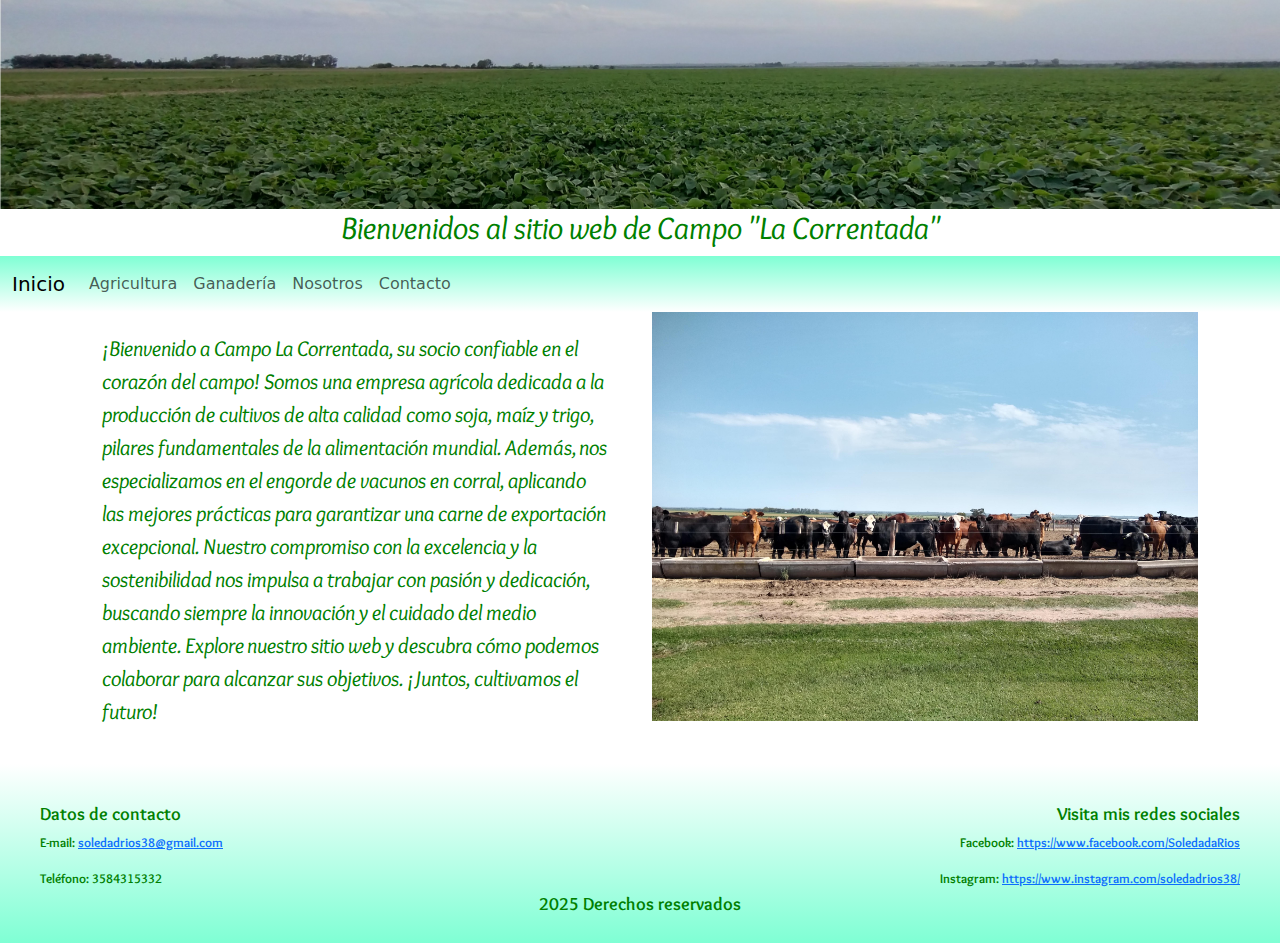
==== index.html @ 138edf27 "primer commit: agrego entregas 2 y 3 al proyecto para seguir trabajando sobre ellas" ====
<!doctype html>
<html lang="en">
  <head>
    <meta charset="utf-8">
    <meta name="viewport" content="width=device-width, initial-scale=1">
    <title>La Correntada</title>
  <link href="https://cdn.jsdelivr.net/npm/bootstrap@5.3.3/dist/css/bootstrap.min.css" rel="stylesheet" integrity="sha384-QWTKZyjpPEjISv5WaRU9OFeRpok6YctnYmDr5pNlyT2bRjXh0JMhjY6hW+ALEwIH" crossorigin="anonymous">
    <script src="https://cdn.jsdelivr.net/npm/bootstrap@5.3.3/dist/js/bootstrap.bundle.min.js" integrity="sha384-YvpcrYf0tY3lHB60NNkmXc5s9fDVZLESaAA55NDzOxhy9GkcIdslK1eN7N6jIeHz" crossorigin="anonymous"></script>
  
  <link rel="stylesheet" href="css/style.css">

  <link rel="preconnect" href="https://fonts.googleapis.com">
  <link rel="preconnect" href="https://fonts.gstatic.com" crossorigin>
  <link href="https://fonts.googleapis.com/css2?family=Overlock:ital,wght@0,400;0,700;0,900;1,400;1,700;1,900&display=swap" rel="stylesheet">

  </head>
  <body>
    <header>
      <img src="./img/banner.jpg" class="img-fluid" alt="soja" >
      <h1>Bienvenidos al sitio web de Campo "La Correntada"</h1>
      
      <nav class="navbar navbar-expand-lg X' menu__principal">
        <div class="container-fluid">
          <a class="navbar-brand" href="#">Inicio</a>
          <button class="navbar-toggler" type="button" data-bs-toggle="collapse" data-bs-target="#navbarNav" aria-controls="navbarNav" aria-expanded="false" aria-label="Toggle navigation">
            <span class="navbar-toggler-icon"></span>
          </button>
          <div class="collapse navbar-collapse" id="navbarNav">
            <ul class="navbar-nav">
              <li class="nav-item">
                <a class="nav-link" href="./pages/agricultura.html">Agricultura</a>
              </li>
              <li class="nav-item">
                <a class="nav-link" href="./pages/ganaderia.html">Ganadería</a>
              </li>
              <li class="nav-item">
                <a class="nav-link" href="./pages/nosotros.html">Nosotros</a>
              </li>
              <li class="nav-item">
                <a class="nav-link" href="./pages/contacto.html">Contacto</a>
              </li>
              
            </ul>
          </div>
        </div>
      </nav>
    </header>
      
    <main>
      <div class="container">
        <div class="row">
          <div class="col-lg-6">
          
            <p  class="p__principal">¡Bienvenido a Campo La Correntada, su socio confiable en el corazón del campo!

              Somos una empresa agrícola dedicada a la producción de cultivos de alta calidad como soja, maíz y trigo, pilares fundamentales de la alimentación mundial. Además, nos especializamos en el engorde de vacunos en corral, aplicando las mejores prácticas para garantizar una carne de exportación excepcional.
              
              Nuestro compromiso con la excelencia y la sostenibilidad nos impulsa a trabajar con pasión y dedicación, buscando siempre la innovación y el cuidado del medio ambiente.
              
              Explore nuestro sitio web y descubra cómo podemos colaborar para alcanzar sus objetivos. ¡Juntos, cultivamos el futuro!</p>
          
          </div>
          <div class="col-lg-6">
            <div class="zoom">
            <img src="./img/imagen1.jpg" class="img-fluid imagen" alt="..." >
          </div>
        </div>
        </div>
      </div>
      
    </main>

    <footer>
      <div class="contenedor">
        <div class="contacto">
          <h4>Datos de contacto</h4>
          <p >E-mail: <a href="mailto:soledadrios38@gmail.com">soledadrios38@gmail.com</a></p>
          <p>Teléfono: 3584315332</p>
        </div>

        <div class="redes">
          <h4>Visita mis redes sociales</h4>
          <p>Facebook: <a href="https://www.facebook.com/SoledadaRios">https://www.facebook.com/SoledadaRios</a></p>
          <p>Instagram: <a href="https://www.instagram.com/soledadrios38/">https://www.instagram.com/soledadrios38/</a></p>
        </div>

        <div class="derecho">
            <h5>2025 Derechos reservados</h5>
        </div>
      </div>
    </footer>

   
  </body>
</html>
---- css/style.css ----
/*@use './styles/_variables';
@use './styles/_font';*/
footer {
  padding: 20px;
  background-image: linear-gradient(to top, aquamarine, white);
}
footer .contacto p {
  font-family: "Overlock", serif;
  font-weight: 700;
  font-style: normal;
  color: green;
  text-align: left;
  font-size: small;
}
footer .contacto h4 {
  font-family: "Overlock", serif;
  font-weight: 700;
  font-style: normal;
  color: green;
  text-align: left;
  font-size: large;
}
footer .redes p {
  font-family: "Overlock", serif;
  font-weight: 700;
  font-style: normal;
  color: green;
  text-align: rigth;
  font-size: small;
}
footer .redes h4 {
  font-family: "Overlock", serif;
  font-weight: 700;
  font-style: normal;
  color: green;
  text-align: rigth;
  font-size: large;
}
footer h5 {
  font-family: "Overlock", serif;
  font-weight: 700;
  font-style: normal;
  color: green;
  text-align: center;
  font-size: large;
}
@media (min-width: 750px) {
  footer .contenedor {
    display: grid;
    grid-template-columns: 1fr 1fr;
    grid-template-rows: 100px auto;
    grid-template-areas: "contacto redes" "derecho derecho";
    column-gap: 20px;
    row-gap: 10px;
  }
  footer .contacto {
    grid-area: contacto;
    text-align: left;
    margin: 20px;
  }
  footer .redes {
    grid-area: redes;
    text-align: right;
    margin: 20px;
  }
  footer .derecho {
    grid-area: derecho;
    text-align: center;
  }
}

header h1 {
  font-family: "Overlock", serif;
  font-weight: 1200;
  font-style: italic;
  color: green;
  text-align: center;
  font-size: xx-large;
}
header .menu__principal {
  background-image: linear-gradient(to bottom, aquamarine, white);
}

main .p__principal {
  font-family: "Overlock", serif;
  font-weight: 1200;
  font-style: italic;
  color: green;
  text-align: left;
  font-size: 20px;
  padding: 20px;
}
@media (min-width: 1200px) {
  main .p__principal {
    font-family: "Overlock", serif;
    font-weight: 1200;
    font-style: italic;
    color: green;
    text-align: left;
    font-size: 22px;
    padding: 20px;
  }
}
@media (min-width: 1400px) {
  main .p__principal {
    font-family: "Overlock", serif;
    font-weight: 1200;
    font-style: italic;
    color: green;
    text-align: left;
    font-size: 24px;
    padding: 20px;
  }
}
main .zoom {
  overflow: hidden;
}
main .zoom .imagen {
  transition: 0.35;
}
main .zoom .imagen:hover {
  transform: scale(2);
}
main .list-group .active {
  background-color: aquamarine;
  color: black;
  border: green;
}
main .card-title {
  font-family: "Overlock", serif;
  font-weight: 1200;
  font-style: italic;
  color: green;
  text-align: center;
  font-size: 22px;
}
main .card-text {
  font-family: "Overlock", serif;
  font-weight: 1200;
  font-style: normal;
  color: black;
  text-align: left;
  font-size: 18px;
}
main h3 {
  font-family: "Overlock", serif;
  font-weight: 1400;
  font-style: italic;
  color: green;
  text-align: center;
  font-size: 24px;
  padding: 20px;
}
main p {
  font-family: "Overlock", serif;
  font-weight: 1200;
  font-style: italic;
  color: black;
  text-align: left;
  font-size: 18px;
}

.container-anima {
  padding: 30px;
  align-items: center;
}
.container-anima #hermanos {
  position: absolute;
  transition: 0.5s;
}

#hermanos:hover {
  opacity: 0;
}

/*
header{
    h1{
        @include font.font-format(variables.$fonts-primary, 1200, italic, variables.$primary-color, center, xx-large);
     }
    .menu__principal{
        background-image: linear-gradient(to bottom, variables.$secondary-color, white);
    }


}

main{

    .p__principal{
        @include font.font-format(variables.$fonts-primary, 1200, italic, variables.$primary-color, left,20px);
        padding: 20px;
        @media (min-width: 1200px){

            @include font.font-format(variables.$fonts-primary, 1200, italic, variables.$primary-color, left,22px);
            padding: 20px;

            }
            @media (min-width: 1400px){

                @include font.font-format(variables.$fonts-primary, 1200, italic, variables.$primary-color, left,24px);
                padding: 20px;

                }
        }


    .zoom{
        overflow:hidden;
        .imagen{
            transition:0.35;
        }
        .imagen:hover{
            transform:scale(2);
        }
    }

.list-group {
    .active{
    background-color: variables.$secondary-color;
    color: black;
    border:variables.$primary-color;
}
}
.card-title{
    @include font.font-format(variables.$fonts-primary, 1200, italic, variables.$primary-color, center,22px);

}
.card-text{
    @include font.font-format(variables.$fonts-primary, 1200, normal, black, left,18px);
}

h3{
    @include font.font-format(variables.$fonts-primary, 1400, italic, variables.$primary-color, center,24px);
    padding: 20px;
}

p{ @include font.font-format(variables.$fonts-primary, 1200, italic, black, left,18px);}
}



.container-anima{ 
    padding:30px;
    align-items: center;
    #hermanos {
    position: absolute;
    transition: 0.5s;
}
}
 #hermanos:hover{
    opacity:0;
 }



footer{
    padding: 20px;
   .contacto {
        p{
            @include font.font-format(variables.$fonts-primary, 700, normal, variables.$primary-color, left,small);
        }
        h4{
            @include font.font-format(variables.$fonts-primary, 700, normal, variables.$primary-color, left,large);
        }
    }

    .redes {
        p{
            @include font.font-format(variables.$fonts-primary, 700, normal, variables.$primary-color, rigth,small);
        }
        h4{
            @include font.font-format(variables.$fonts-primary, 700, normal, variables.$primary-color, rigth,large);
        }

    }

   h5{
     @include font.font-format(variables.$fonts-primary, 700, normal, variables.$primary-color, center,large);
    }


    background-image: linear-gradient(to top, variables.$secondary-color, white);

    @media (min-width: 750px){
        .contenedor{

            display: grid;
            grid-template-columns: 1fr 1fr;
            grid-template-rows: 100px auto;
            grid-template-areas:
                "contacto redes"
                "derecho derecho";
            column-gap: 20px;
            row-gap: 10px;
        }

        .contacto {
            grid-area: contacto;
           text-align: left;
            margin: 20px

        }

        .redes {
            grid-area: redes;
            text-align: right;
            margin:20px;
        }

        .derecho {
            grid-area: derecho;
            text-align: center;
        }

        }
}

*/

/*# sourceMappingURL=style.css.map */
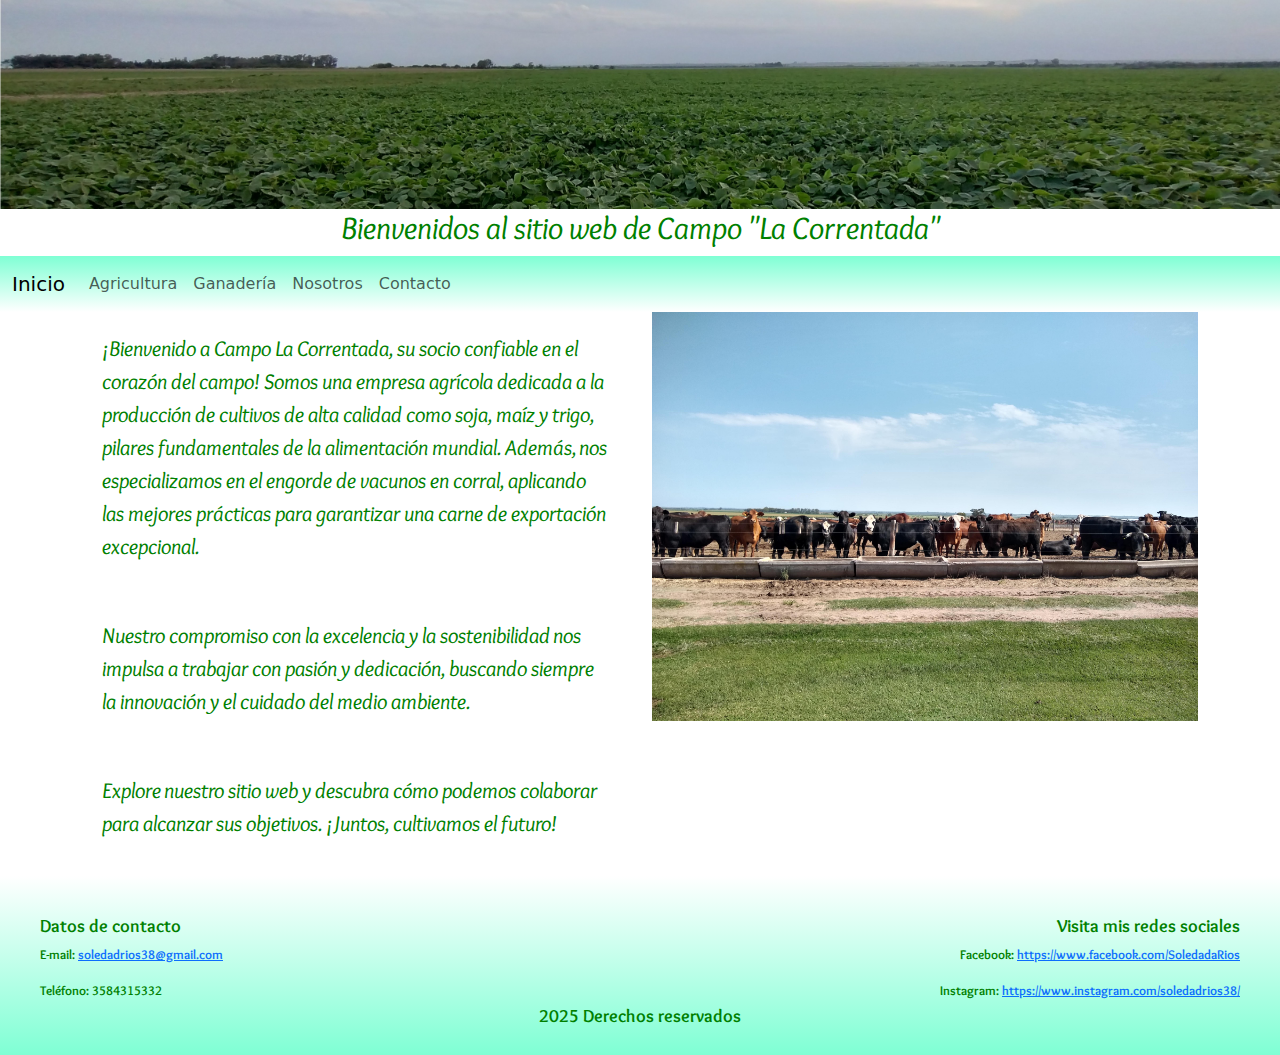
==== commit 3a3bd1bd: "segundo commit: se dieron formatos a los textos de la seccion de agricultura y se acomodo la lista" ====
--- a/index.html
+++ b/index.html
@@ -53,11 +53,11 @@
           
             <p  class="p__principal">¡Bienvenido a Campo La Correntada, su socio confiable en el corazón del campo!
 
-              Somos una empresa agrícola dedicada a la producción de cultivos de alta calidad como soja, maíz y trigo, pilares fundamentales de la alimentación mundial. Además, nos especializamos en el engorde de vacunos en corral, aplicando las mejores prácticas para garantizar una carne de exportación excepcional.
+              Somos una empresa agrícola dedicada a la producción de cultivos de alta calidad como soja, maíz y trigo, pilares fundamentales de la alimentación mundial. Además, nos especializamos en el engorde de vacunos en corral, aplicando las mejores prácticas para garantizar una carne de exportación excepcional.</p>
               
-              Nuestro compromiso con la excelencia y la sostenibilidad nos impulsa a trabajar con pasión y dedicación, buscando siempre la innovación y el cuidado del medio ambiente.
+            <p class="p__principal">Nuestro compromiso con la excelencia y la sostenibilidad nos impulsa a trabajar con pasión y dedicación, buscando siempre la innovación y el cuidado del medio ambiente.</p>
               
-              Explore nuestro sitio web y descubra cómo podemos colaborar para alcanzar sus objetivos. ¡Juntos, cultivamos el futuro!</p>
+            <p class="p__principal">Explore nuestro sitio web y descubra cómo podemos colaborar para alcanzar sus objetivos. ¡Juntos, cultivamos el futuro!</p>
           
           </div>
           <div class="col-lg-6">
--- a/css/style.css
+++ b/css/style.css
@@ -1,7 +1,9 @@
+@charset "UTF-8";
 /*@use './styles/_variables';
 @use './styles/_font';*/
 footer {
   padding: 20px;
+  position: sticky;
   background-image: linear-gradient(to top, aquamarine, white);
 }
 footer .contacto p {
@@ -173,6 +175,20 @@
   opacity: 0;
 }
 
+.lista {
+  padding: 40px;
+  position: sticky;
+  top: 40px; /* Asegura que se pegue a la parte superior */
+  background-color: white; /* O el color de fondo que prefieras */
+  z-index: 100; /* Asegura que esté por encima del contenido */
+  /* Otros estilos para la barra de navegación */
+}
+
+.contenido {
+  /* Estilos para el contenido principal */
+  height: auto; /* Ejemplo para generar scroll */
+}
+
 /*
 header{
     h1{
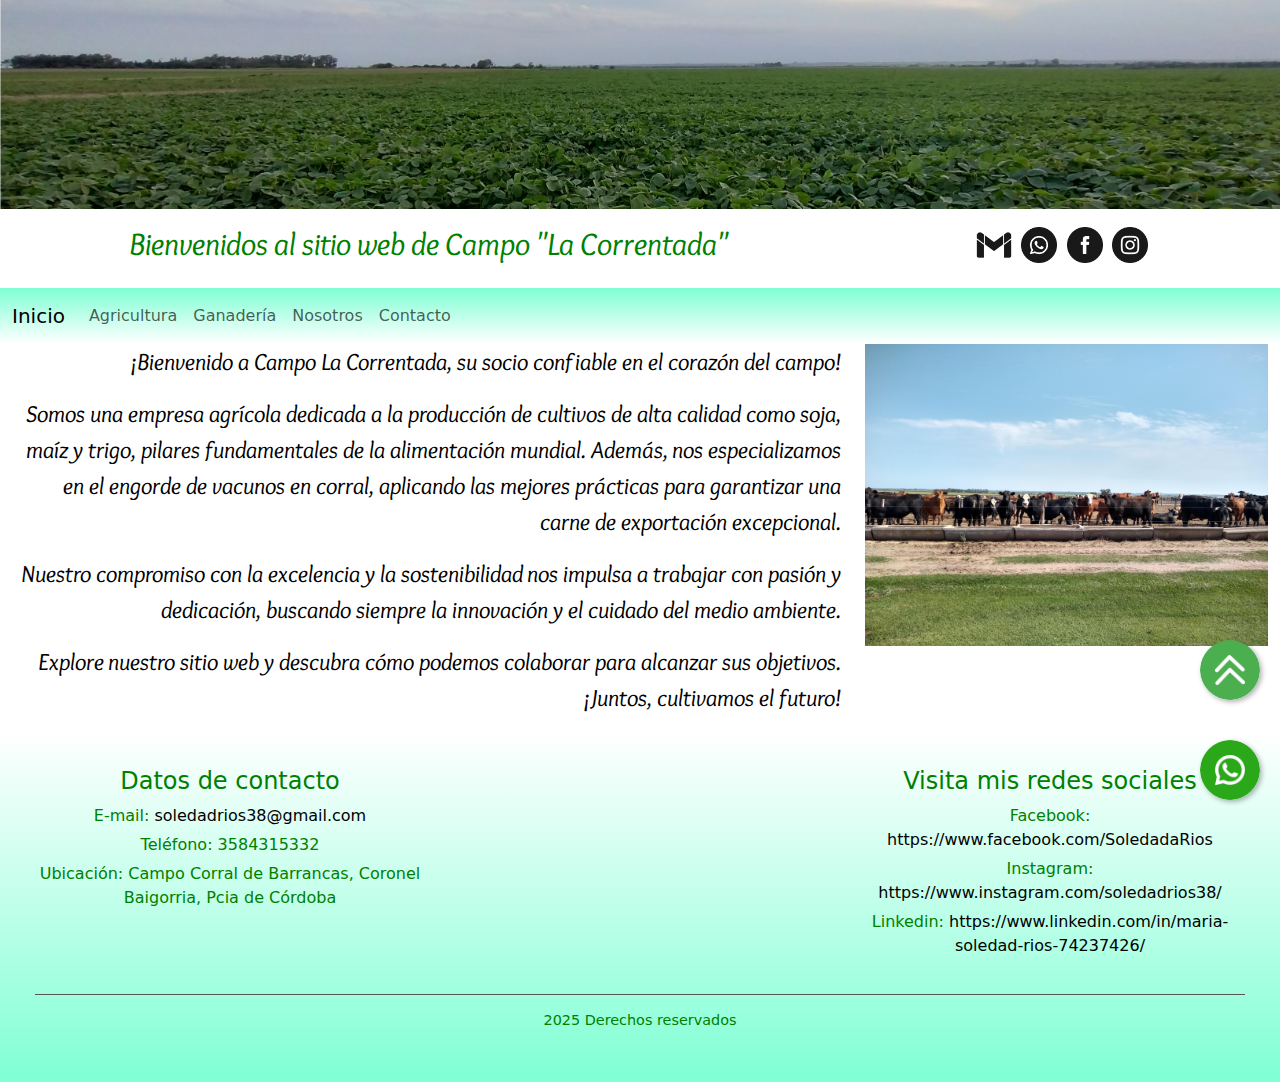
==== commit 0ec71f50: "tercer commit: se mejoro el footer, se agregaron botones de redes sociales, botones flotantes y form" ====
--- a/index.html
+++ b/index.html
@@ -17,7 +17,20 @@
   <body>
     <header>
       <img src="./img/banner.jpg" class="img-fluid" alt="soja" >
-      <h1>Bienvenidos al sitio web de Campo "La Correntada"</h1>
+      <div class="container-fluid p-3 text-center">
+        <div class="row">
+          <div class="col-lg-8 ms-lg-auto">
+            <h1>Bienvenidos al sitio web de Campo "La Correntada"</h1> 
+          </div>
+          <div class="col-lg-4 align-content-lg-around">
+            <a href="mailto:soledadrios38@gmail.com" class="icono-enlacemail "></a>
+            <a href="https://wa.me/5493584315332" class="icono-enlacewhat "></a>
+            <a href="https://www.facebook.com/SoledadaRios" class="icono-enlaceface"></a>
+            <a href="https://www.instagram.com/soledadrios38/" class="icono-enlaceinsta"></a>
+          </div>
+        </div>
+      </div>
+  
       
       <nav class="navbar navbar-expand-lg X' menu__principal">
         <div class="container-fluid">
@@ -39,7 +52,9 @@
               <li class="nav-item">
                 <a class="nav-link" href="./pages/contacto.html">Contacto</a>
               </li>
-              
+            
+               
+                
             </ul>
           </div>
         </div>
@@ -47,23 +62,32 @@
     </header>
       
     <main>
-      <div class="container">
+     
+      <div class="container-fluid">
         <div class="row">
-          <div class="col-lg-6">
+          <div class="col-xl-8">
           
-            <p  class="p__principal">¡Bienvenido a Campo La Correntada, su socio confiable en el corazón del campo!
-
+            <p class="fs-4 text-end ">¡Bienvenido a Campo La Correntada, su socio confiable en el corazón del campo!</p>
+              <p class="fs-4 text-end">
               Somos una empresa agrícola dedicada a la producción de cultivos de alta calidad como soja, maíz y trigo, pilares fundamentales de la alimentación mundial. Además, nos especializamos en el engorde de vacunos en corral, aplicando las mejores prácticas para garantizar una carne de exportación excepcional.</p>
               
-            <p class="p__principal">Nuestro compromiso con la excelencia y la sostenibilidad nos impulsa a trabajar con pasión y dedicación, buscando siempre la innovación y el cuidado del medio ambiente.</p>
+            <p class="fs-4 text-end">Nuestro compromiso con la excelencia y la sostenibilidad nos impulsa a trabajar con pasión y dedicación, buscando siempre la innovación y el cuidado del medio ambiente.</p>
               
-            <p class="p__principal">Explore nuestro sitio web y descubra cómo podemos colaborar para alcanzar sus objetivos. ¡Juntos, cultivamos el futuro!</p>
+            <p class="fs-4 text-end">Explore nuestro sitio web y descubra cómo podemos colaborar para alcanzar sus objetivos. ¡Juntos, cultivamos el futuro!</p>
           
           </div>
-          <div class="col-lg-6">
+          <div class="col-xl-4">
             <div class="zoom">
-            <img src="./img/imagen1.jpg" class="img-fluid imagen" alt="..." >
-          </div>
+              <img src="./img/imagen1.jpg" class="img-fluid imagen" alt="..." >
+            </div>
+
+          <a href="https://wa.me/3584315332" class="whatsapp-flotante" target="_blank">
+            <img src="./img/whatsapp.png" alt="Chatear por WhatsApp">
+          </a>
+          <a href="#" class="arriba" target="_blank">
+            <img src="./img/flecha-hacia-arriba.png" alt="subir">
+          </a>
+
         </div>
         </div>
       </div>
@@ -74,22 +98,31 @@
       <div class="contenedor">
         <div class="contacto">
           <h4>Datos de contacto</h4>
-          <p >E-mail: <a href="mailto:soledadrios38@gmail.com">soledadrios38@gmail.com</a></p>
-          <p>Teléfono: 3584315332</p>
+          <ul>
+            <li>E-mail: <a href="mailto:soledadrios38@gmail.com">soledadrios38@gmail.com</a></li>
+            <li>Teléfono: 3584315332</li>
+            <li>Ubicación: Campo Corral de Barrancas, Coronel Baigorria, Pcia de Córdoba</li>
+
+          </ul>
         </div>
 
         <div class="redes">
           <h4>Visita mis redes sociales</h4>
-          <p>Facebook: <a href="https://www.facebook.com/SoledadaRios">https://www.facebook.com/SoledadaRios</a></p>
-          <p>Instagram: <a href="https://www.instagram.com/soledadrios38/">https://www.instagram.com/soledadrios38/</a></p>
+          <ul>
+            <li>Facebook: <a href="https://www.facebook.com/SoledadaRios">https://www.facebook.com/SoledadaRios</a></li>
+            <li>Instagram: <a href="https://www.instagram.com/soledadrios38/">https://www.instagram.com/soledadrios38/</a></li>
+            <li>Linkedin:  <a href="https://www.linkedin.com/in/maria-soledad-rios-74237426/">https://www.linkedin.com/in/maria-soledad-rios-74237426/</a></li>
+          </ul>
         </div>
 
         <div class="derecho">
-            <h5>2025 Derechos reservados</h5>
+            <p>2025 Derechos reservados</p>
         </div>
       </div>
     </footer>
 
    
   </body>
-</html>+</html>
+
+
--- a/css/style.css
+++ b/css/style.css
@@ -2,71 +2,60 @@
 /*@use './styles/_variables';
 @use './styles/_font';*/
 footer {
+  background-image: linear-gradient(to top, aquamarine, white);
+  color: green;
   padding: 20px;
-  position: sticky;
-  background-image: linear-gradient(to top, aquamarine, white);
-}
-footer .contacto p {
-  font-family: "Overlock", serif;
-  font-weight: 700;
-  font-style: normal;
-  color: green;
-  text-align: left;
-  font-size: small;
-}
-footer .contacto h4 {
-  font-family: "Overlock", serif;
-  font-weight: 700;
-  font-style: normal;
-  color: green;
-  text-align: left;
-  font-size: large;
-}
-footer .redes p {
-  font-family: "Overlock", serif;
-  font-weight: 700;
-  font-style: normal;
-  color: green;
-  text-align: rigth;
-  font-size: small;
-}
-footer .redes h4 {
-  font-family: "Overlock", serif;
-  font-weight: 700;
-  font-style: normal;
-  color: green;
-  text-align: rigth;
-  font-size: large;
-}
-footer h5 {
-  font-family: "Overlock", serif;
-  font-weight: 700;
-  font-style: normal;
-  color: green;
   text-align: center;
-  font-size: large;
-}
-@media (min-width: 750px) {
+}
+footer .contenedor {
+  display: grid;
+  gap: 20px;
+  padding: 20px;
+  grid-template-areas: "contacto" "redes" "derecho";
+}
+footer .contenedor .contacto {
+  grid-area: contacto;
+}
+footer .contenedor .redes {
+  grid-area: redes;
+}
+footer .contenedor .derecho {
+  grid-area: derecho;
+}
+footer .contenedor {
+  padding: 15px;
+}
+footer .contenedor h3 {
+  margin-top: 0;
+  margin-bottom: 10px;
+  color: black;
+}
+footer .contenedor ul {
+  list-style: none;
+  padding: 0;
+}
+footer .contenedor ul li {
+  margin-bottom: 5px;
+}
+footer .contenedor a {
+  color: black;
+  text-decoration: none;
+}
+footer .derecho {
+  padding-top: 15px;
+  border-top: 1px solid #555;
+  font-size: 0.9em;
+}
+@media (min-width: 576px) and (max-width: 992px) {
   footer .contenedor {
-    display: grid;
     grid-template-columns: 1fr 1fr;
-    grid-template-rows: 100px auto;
     grid-template-areas: "contacto redes" "derecho derecho";
-    column-gap: 20px;
-    row-gap: 10px;
   }
-  footer .contacto {
-    grid-area: contacto;
-    text-align: left;
-    margin: 20px;
-  }
-  footer .redes {
-    grid-area: redes;
-    text-align: right;
-    margin: 20px;
-  }
-  footer .derecho {
-    grid-area: derecho;
+}
+@media (min-width: 992px) {
+  footer .contenedor {
+    grid-template-columns: repeat(auto-fit, minmax(200px, 1fr));
+    grid-template-areas: "contacto none redes" "derecho derecho derecho";
     text-align: center;
   }
 }
@@ -82,38 +71,73 @@
 header .menu__principal {
   background-image: linear-gradient(to bottom, aquamarine, white);
 }
-
-main .p__principal {
-  font-family: "Overlock", serif;
-  font-weight: 1200;
-  font-style: italic;
-  color: green;
-  text-align: left;
-  font-size: 20px;
-  padding: 20px;
-}
-@media (min-width: 1200px) {
-  main .p__principal {
-    font-family: "Overlock", serif;
-    font-weight: 1200;
-    font-style: italic;
-    color: green;
-    text-align: left;
-    font-size: 22px;
-    padding: 20px;
-  }
-}
-@media (min-width: 1400px) {
-  main .p__principal {
-    font-family: "Overlock", serif;
-    font-weight: 1200;
-    font-style: italic;
-    color: green;
-    text-align: left;
-    font-size: 24px;
-    padding: 20px;
-  }
-}
+header .icono-enlacemail {
+  display: inline-block; /* O block, según tu diseño */
+  width: 40px; /* Ancho del icono */
+  height: 10px; /* Alto del icono */
+  background-image: url("../../img/gmail2.png");
+  background-repeat: no-repeat;
+  background-size: contain; /* Ajusta el tamaño del icono dentro del contenedor */
+  text-indent: -9999px; /* Oculta cualquier texto dentro del enlace */
+  overflow: hidden; /* Asegura que el texto oculto no cause problemas */
+  padding: 18px;
+  opacity: 0.9;
+}
+header .icono-enlacemail:hover {
+  opacity: 0.5;
+}
+header .icono-enlacewhat {
+  display: inline-block; /* O block, según tu diseño */
+  width: 40px; /* Ancho del icono */
+  height: 10px; /* Alto del icono */
+  background-image: url("../../img/whatapps2.png");
+  background-repeat: no-repeat;
+  background-size: contain; /* Ajusta el tamaño del icono dentro del contenedor */
+  text-indent: -9999px; /* Oculta cualquier texto dentro del enlace */
+  overflow: hidden; /* Asegura que el texto oculto no cause problemas */
+  padding: 18px;
+  opacity: 0.9;
+}
+header .icono-enlacewhat:hover {
+  opacity: 0.5;
+}
+header .icono-enlaceface {
+  display: inline-block; /* O block, según tu diseño */
+  width: 40px; /* Ancho del icono */
+  height: 10px; /* Alto del icono */
+  background-image: url("../../img/facebook2.png");
+  background-repeat: no-repeat;
+  background-size: contain; /* Ajusta el tamaño del icono dentro del contenedor */
+  text-indent: -9999px; /* Oculta cualquier texto dentro del enlace */
+  overflow: hidden; /* Asegura que el texto oculto no cause problemas */
+  padding: 18px;
+  opacity: 0.9;
+}
+header .icono-enlaceface:hover {
+  opacity: 0.5;
+}
+header .icono-enlaceinsta {
+  display: inline-block; /* O block, según tu diseño */
+  width: 40px; /* Ancho del icono */
+  height: 10px; /* Alto del icono */
+  background-image: url("../../img/instagram2.png");
+  background-repeat: no-repeat;
+  background-size: contain; /* Ajusta el tamaño del icono dentro del contenedor */
+  text-indent: -9999px; /* Oculta cualquier texto dentro del enlace */
+  overflow: hidden; /* Asegura que el texto oculto no cause problemas */
+  padding: 18px;
+  opacity: 0.9;
+}
+header .icono-enlaceinsta:hover {
+  opacity: 0.5;
+}
+header .nav-item:hover {
+  background-color: aquamarine;
+}
+header .navbar-brand:hover {
+  background-color: aquamarine;
+}
+
 main .zoom {
   overflow: hidden;
 }
@@ -189,6 +213,54 @@
   height: auto; /* Ejemplo para generar scroll */
 }
 
+.whatsapp-flotante {
+  position: fixed; /* Lo fija a la ventana del navegador */
+  bottom: 100px; /* Distancia desde la parte inferior */
+  right: 20px; /* Distancia desde la derecha */
+  z-index: 9999; /* Asegura que esté por encima de otros elementos */
+  display: block;
+  width: 60px; /* Ancho del botón */
+  height: 60px; /* Alto del botón */
+  border-radius: 50%; /* Lo hace circular */
+  overflow: hidden; /* Oculta cualquier contenido que se salga del círculo */
+  box-shadow: 2px 2px 5px rgba(0, 0, 0, 0.3); /* Sombra opcional */
+}
+
+.whatsapp-flotante img {
+  width: 100%;
+  height: 100%;
+  object-fit: cover; /* Ajusta la imagen al tamaño del contenedor */
+}
+
+/* Opcional: Animación al pasar el ratón */
+.whatsapp-flotante:hover {
+  opacity: 0.8;
+}
+
+.arriba {
+  position: fixed; /* Lo fija a la ventana del navegador */
+  bottom: 200px; /* Distancia desde la parte inferior */
+  right: 20px; /* Distancia desde la derecha */
+  z-index: 9999; /* Asegura que esté por encima de otros elementos */
+  display: block;
+  width: 60px; /* Ancho del botón */
+  height: 60px; /* Alto del botón */
+  border-radius: 50%; /* Lo hace circular */
+  overflow: hidden; /* Oculta cualquier contenido que se salga del círculo */
+  box-shadow: 2px 2px 5px rgba(0, 0, 0, 0.3); /* Sombra opcional */
+}
+
+.arriba img {
+  width: 100%;
+  height: 100%;
+  object-fit: cover; /* Ajusta la imagen al tamaño del contenedor */
+}
+
+/* Opcional: Animación al pasar el ratón */
+.arriba:hover {
+  opacity: 0.8;
+}
+
 /*
 header{
     h1{
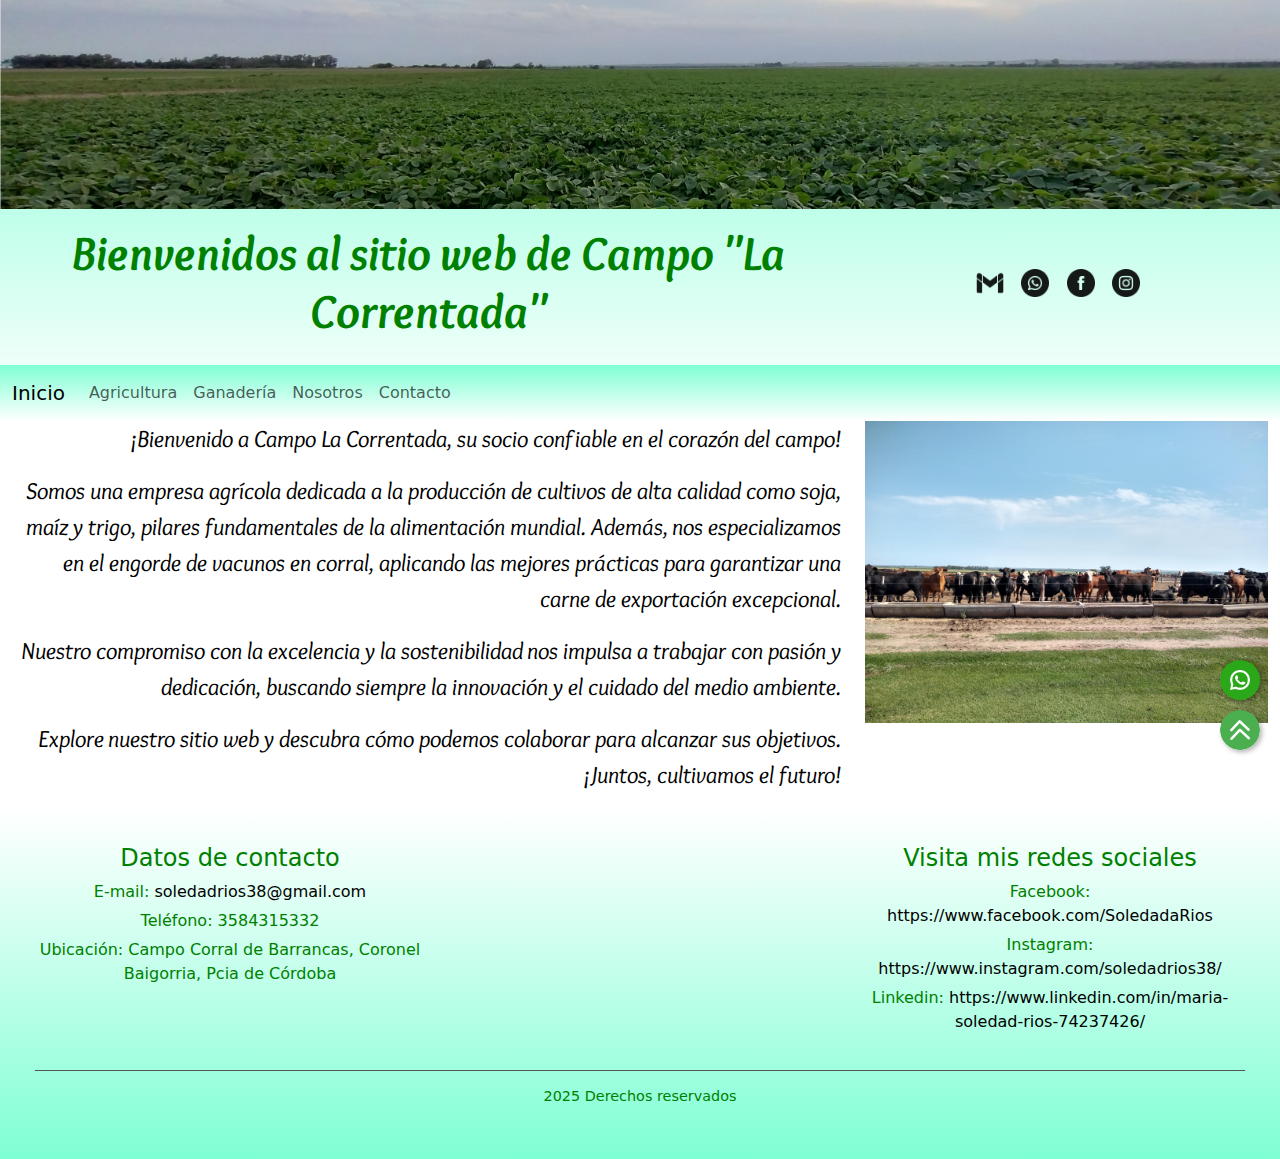
==== commit d1a0df91: "cuarto commit: se realizo un mixin para los botones flotantes, se mejoro el formate del header" ====
--- a/index.html
+++ b/index.html
@@ -84,7 +84,7 @@
           <a href="https://wa.me/3584315332" class="whatsapp-flotante" target="_blank">
             <img src="./img/whatsapp.png" alt="Chatear por WhatsApp">
           </a>
-          <a href="#" class="arriba" target="_blank">
+          <a href="#" class="arriba" >
             <img src="./img/flecha-hacia-arriba.png" alt="subir">
           </a>
 
--- a/css/style.css
+++ b/css/style.css
@@ -60,13 +60,16 @@
   }
 }
 
+header {
+  background-image: linear-gradient(to bottom, aquamarine, white);
+}
 header h1 {
   font-family: "Overlock", serif;
-  font-weight: 1200;
-  font-style: italic;
-  color: green;
-  text-align: center;
-  font-size: xx-large;
+  font-weight: bolder;
+  font-style: italic;
+  color: green;
+  text-align: center;
+  font-size: xxx-large;
 }
 header .menu__principal {
   background-image: linear-gradient(to bottom, aquamarine, white);
@@ -80,7 +83,7 @@
   background-size: contain; /* Ajusta el tamaño del icono dentro del contenedor */
   text-indent: -9999px; /* Oculta cualquier texto dentro del enlace */
   overflow: hidden; /* Asegura que el texto oculto no cause problemas */
-  padding: 18px;
+  padding: 14px;
   opacity: 0.9;
 }
 header .icono-enlacemail:hover {
@@ -95,7 +98,7 @@
   background-size: contain; /* Ajusta el tamaño del icono dentro del contenedor */
   text-indent: -9999px; /* Oculta cualquier texto dentro del enlace */
   overflow: hidden; /* Asegura que el texto oculto no cause problemas */
-  padding: 18px;
+  padding: 14px;
   opacity: 0.9;
 }
 header .icono-enlacewhat:hover {
@@ -110,7 +113,7 @@
   background-size: contain; /* Ajusta el tamaño del icono dentro del contenedor */
   text-indent: -9999px; /* Oculta cualquier texto dentro del enlace */
   overflow: hidden; /* Asegura que el texto oculto no cause problemas */
-  padding: 18px;
+  padding: 14px;
   opacity: 0.9;
 }
 header .icono-enlaceface:hover {
@@ -125,7 +128,7 @@
   background-size: contain; /* Ajusta el tamaño del icono dentro del contenedor */
   text-indent: -9999px; /* Oculta cualquier texto dentro del enlace */
   overflow: hidden; /* Asegura que el texto oculto no cause problemas */
-  padding: 18px;
+  padding: 14px;
   opacity: 0.9;
 }
 header .icono-enlaceinsta:hover {
@@ -215,195 +218,48 @@
 
 .whatsapp-flotante {
   position: fixed; /* Lo fija a la ventana del navegador */
-  bottom: 100px; /* Distancia desde la parte inferior */
+  bottom: 200px; /* Distancia desde la parte inferior */
   right: 20px; /* Distancia desde la derecha */
   z-index: 9999; /* Asegura que esté por encima de otros elementos */
   display: block;
-  width: 60px; /* Ancho del botón */
-  height: 60px; /* Alto del botón */
+  width: 40px; /* Ancho del botón */
+  height: 40px; /* Alto del botón */
   border-radius: 50%; /* Lo hace circular */
   overflow: hidden; /* Oculta cualquier contenido que se salga del círculo */
   box-shadow: 2px 2px 5px rgba(0, 0, 0, 0.3); /* Sombra opcional */
 }
-
 .whatsapp-flotante img {
   width: 100%;
   height: 100%;
   object-fit: cover; /* Ajusta la imagen al tamaño del contenedor */
 }
 
-/* Opcional: Animación al pasar el ratón */
+/*Animación al pasar el ratón */
 .whatsapp-flotante:hover {
   opacity: 0.8;
 }
 
 .arriba {
   position: fixed; /* Lo fija a la ventana del navegador */
-  bottom: 200px; /* Distancia desde la parte inferior */
+  bottom: 150px; /* Distancia desde la parte inferior */
   right: 20px; /* Distancia desde la derecha */
   z-index: 9999; /* Asegura que esté por encima de otros elementos */
   display: block;
-  width: 60px; /* Ancho del botón */
-  height: 60px; /* Alto del botón */
+  width: 40px; /* Ancho del botón */
+  height: 40px; /* Alto del botón */
   border-radius: 50%; /* Lo hace circular */
   overflow: hidden; /* Oculta cualquier contenido que se salga del círculo */
   box-shadow: 2px 2px 5px rgba(0, 0, 0, 0.3); /* Sombra opcional */
 }
-
 .arriba img {
   width: 100%;
   height: 100%;
   object-fit: cover; /* Ajusta la imagen al tamaño del contenedor */
 }
 
-/* Opcional: Animación al pasar el ratón */
+/*Animación al pasar el ratón */
 .arriba:hover {
   opacity: 0.8;
 }
 
-/*
-header{
-    h1{
-        @include font.font-format(variables.$fonts-primary, 1200, italic, variables.$primary-color, center, xx-large);
-     }
-    .menu__principal{
-        background-image: linear-gradient(to bottom, variables.$secondary-color, white);
-    }
-
-
-}
-
-main{
-
-    .p__principal{
-        @include font.font-format(variables.$fonts-primary, 1200, italic, variables.$primary-color, left,20px);
-        padding: 20px;
-        @media (min-width: 1200px){
-
-            @include font.font-format(variables.$fonts-primary, 1200, italic, variables.$primary-color, left,22px);
-            padding: 20px;
-
-            }
-            @media (min-width: 1400px){
-
-                @include font.font-format(variables.$fonts-primary, 1200, italic, variables.$primary-color, left,24px);
-                padding: 20px;
-
-                }
-        }
-
-
-    .zoom{
-        overflow:hidden;
-        .imagen{
-            transition:0.35;
-        }
-        .imagen:hover{
-            transform:scale(2);
-        }
-    }
-
-.list-group {
-    .active{
-    background-color: variables.$secondary-color;
-    color: black;
-    border:variables.$primary-color;
-}
-}
-.card-title{
-    @include font.font-format(variables.$fonts-primary, 1200, italic, variables.$primary-color, center,22px);
-
-}
-.card-text{
-    @include font.font-format(variables.$fonts-primary, 1200, normal, black, left,18px);
-}
-
-h3{
-    @include font.font-format(variables.$fonts-primary, 1400, italic, variables.$primary-color, center,24px);
-    padding: 20px;
-}
-
-p{ @include font.font-format(variables.$fonts-primary, 1200, italic, black, left,18px);}
-}
-
-
-
-.container-anima{ 
-    padding:30px;
-    align-items: center;
-    #hermanos {
-    position: absolute;
-    transition: 0.5s;
-}
-}
- #hermanos:hover{
-    opacity:0;
- }
-
-
-
-footer{
-    padding: 20px;
-   .contacto {
-        p{
-            @include font.font-format(variables.$fonts-primary, 700, normal, variables.$primary-color, left,small);
-        }
-        h4{
-            @include font.font-format(variables.$fonts-primary, 700, normal, variables.$primary-color, left,large);
-        }
-    }
-
-    .redes {
-        p{
-            @include font.font-format(variables.$fonts-primary, 700, normal, variables.$primary-color, rigth,small);
-        }
-        h4{
-            @include font.font-format(variables.$fonts-primary, 700, normal, variables.$primary-color, rigth,large);
-        }
-
-    }
-
-   h5{
-     @include font.font-format(variables.$fonts-primary, 700, normal, variables.$primary-color, center,large);
-    }
-
-
-    background-image: linear-gradient(to top, variables.$secondary-color, white);
-
-    @media (min-width: 750px){
-        .contenedor{
-
-            display: grid;
-            grid-template-columns: 1fr 1fr;
-            grid-template-rows: 100px auto;
-            grid-template-areas:
-                "contacto redes"
-                "derecho derecho";
-            column-gap: 20px;
-            row-gap: 10px;
-        }
-
-        .contacto {
-            grid-area: contacto;
-           text-align: left;
-            margin: 20px
-
-        }
-
-        .redes {
-            grid-area: redes;
-            text-align: right;
-            margin:20px;
-        }
-
-        .derecho {
-            grid-area: derecho;
-            text-align: center;
-        }
-
-        }
-}
-
-*/
-
 /*# sourceMappingURL=style.css.map */
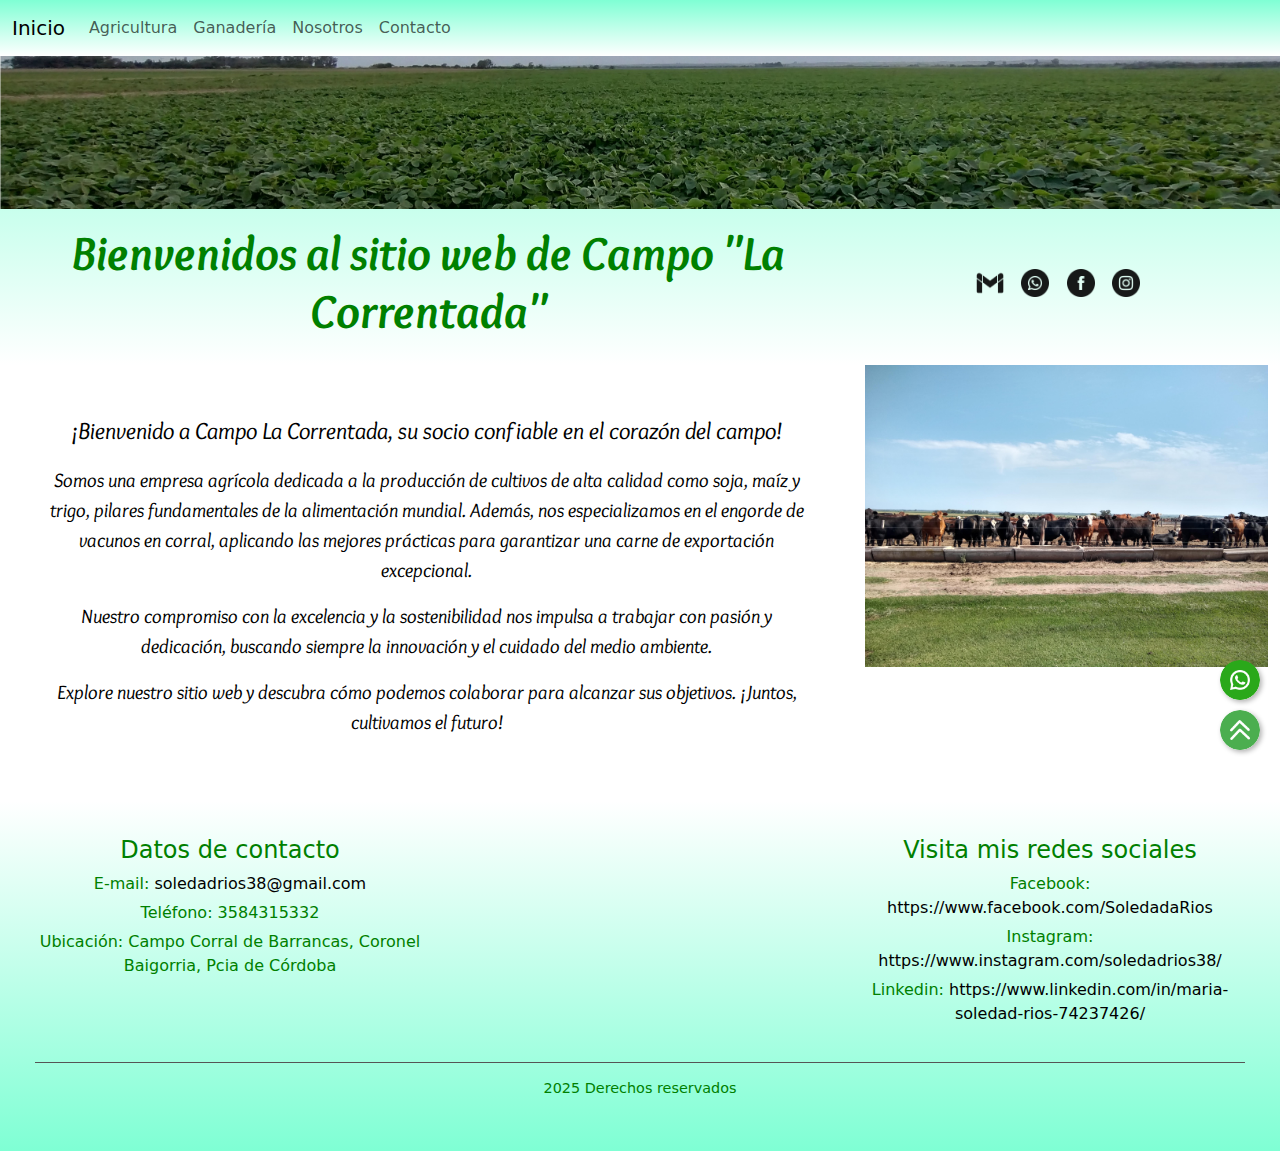
==== commit 9054ef27: "sexto commit: se agrego SEO y se completo el formato de textos" ====
--- a/index.html
+++ b/index.html
@@ -3,35 +3,26 @@
   <head>
     <meta charset="utf-8">
     <meta name="viewport" content="width=device-width, initial-scale=1">
+
+    <meta name="description" content="La Correntada: Expertos en agricultura en Coronel Baigorria, Argentina. Cultivamos soja, maíz y trigo de alta calidad. Engorde de vacunos a corral para exportación. ¡Conócenos!">
+
+    <meta name="keywords" content="agricultura Coronel Baigorria, empresa agrícola Coronel Baigorria, cultivo soja, cultivo maíz, cultivo trigo, engorde vacunos corral, exportación carne vacuna, granos Argentina">
+
     <title>La Correntada</title>
-  <link href="https://cdn.jsdelivr.net/npm/bootstrap@5.3.3/dist/css/bootstrap.min.css" rel="stylesheet" integrity="sha384-QWTKZyjpPEjISv5WaRU9OFeRpok6YctnYmDr5pNlyT2bRjXh0JMhjY6hW+ALEwIH" crossorigin="anonymous">
+    
+
+    <link href="https://cdn.jsdelivr.net/npm/bootstrap@5.3.3/dist/css/bootstrap.min.css" rel="stylesheet" integrity="sha384-QWTKZyjpPEjISv5WaRU9OFeRpok6YctnYmDr5pNlyT2bRjXh0JMhjY6hW+ALEwIH" crossorigin="anonymous">
     <script src="https://cdn.jsdelivr.net/npm/bootstrap@5.3.3/dist/js/bootstrap.bundle.min.js" integrity="sha384-YvpcrYf0tY3lHB60NNkmXc5s9fDVZLESaAA55NDzOxhy9GkcIdslK1eN7N6jIeHz" crossorigin="anonymous"></script>
   
-  <link rel="stylesheet" href="css/style.css">
+    <link rel="stylesheet" href="css/style.css">
 
-  <link rel="preconnect" href="https://fonts.googleapis.com">
-  <link rel="preconnect" href="https://fonts.gstatic.com" crossorigin>
-  <link href="https://fonts.googleapis.com/css2?family=Overlock:ital,wght@0,400;0,700;0,900;1,400;1,700;1,900&display=swap" rel="stylesheet">
+    <link rel="preconnect" href="https://fonts.googleapis.com">
+    <link rel="preconnect" href="https://fonts.gstatic.com" crossorigin>
+    <link href="https://fonts.googleapis.com/css2?family=Overlock:ital,wght@0,400;0,700;0,900;1,400;1,700;1,900&display=swap" rel="stylesheet">
 
   </head>
   <body>
     <header>
-      <img src="./img/banner.jpg" class="img-fluid" alt="soja" >
-      <div class="container-fluid p-3 text-center">
-        <div class="row">
-          <div class="col-lg-8 ms-lg-auto">
-            <h1>Bienvenidos al sitio web de Campo "La Correntada"</h1> 
-          </div>
-          <div class="col-lg-4 align-content-lg-around">
-            <a href="mailto:soledadrios38@gmail.com" class="icono-enlacemail "></a>
-            <a href="https://wa.me/5493584315332" class="icono-enlacewhat "></a>
-            <a href="https://www.facebook.com/SoledadaRios" class="icono-enlaceface"></a>
-            <a href="https://www.instagram.com/soledadrios38/" class="icono-enlaceinsta"></a>
-          </div>
-        </div>
-      </div>
-  
-      
       <nav class="navbar navbar-expand-lg X' menu__principal">
         <div class="container-fluid">
           <a class="navbar-brand" href="#">Inicio</a>
@@ -51,47 +42,55 @@
               </li>
               <li class="nav-item">
                 <a class="nav-link" href="./pages/contacto.html">Contacto</a>
-              </li>
-            
-               
-                
+              </li>          
             </ul>
           </div>
         </div>
       </nav>
+
+      <img src="./img/banner.jpg" class="img-fluid" alt="soja" >
+
+      <div class="container-fluid p-3 text-center">
+        <div class="row">
+          <div class="col-lg-8 ms-lg-auto">
+            <h1>Bienvenidos al sitio web de Campo "La Correntada"</h1> 
+          </div>
+          <div class="col-lg-4 align-content-lg-around">
+            <a href="mailto:soledadrios38@gmail.com" class="icono-enlacemail "></a>
+            <a href="https://wa.me/5493584315332" class="icono-enlacewhat "></a>
+            <a href="https://www.facebook.com/SoledadaRios" class="icono-enlaceface"></a>
+            <a href="https://www.instagram.com/soledadrios38/" class="icono-enlaceinsta"></a>
+          </div>
+        </div>
+      </div>  
     </header>
       
     <main>
      
       <div class="container-fluid">
+        
         <div class="row">
-          <div class="col-xl-8">
-          
-            <p class="fs-4 text-end ">¡Bienvenido a Campo La Correntada, su socio confiable en el corazón del campo!</p>
-              <p class="fs-4 text-end">
+          <div class="col-xl-8 p-5">       
+            <p class="fs-4 text-center ">¡Bienvenido a Campo La Correntada, su socio confiable en el corazón del campo!</p>
+            <p class="fs-5 text-center">
               Somos una empresa agrícola dedicada a la producción de cultivos de alta calidad como soja, maíz y trigo, pilares fundamentales de la alimentación mundial. Además, nos especializamos en el engorde de vacunos en corral, aplicando las mejores prácticas para garantizar una carne de exportación excepcional.</p>
-              
-            <p class="fs-4 text-end">Nuestro compromiso con la excelencia y la sostenibilidad nos impulsa a trabajar con pasión y dedicación, buscando siempre la innovación y el cuidado del medio ambiente.</p>
-              
-            <p class="fs-4 text-end">Explore nuestro sitio web y descubra cómo podemos colaborar para alcanzar sus objetivos. ¡Juntos, cultivamos el futuro!</p>
-          
+            <p class="fs-5 text-center">Nuestro compromiso con la excelencia y la sostenibilidad nos impulsa a trabajar con pasión y dedicación, buscando siempre la innovación y el cuidado del medio ambiente.</p>
+            <p class="fs-5 text-center">Explore nuestro sitio web y descubra cómo podemos colaborar para alcanzar sus objetivos. ¡Juntos, cultivamos el futuro!</p>
           </div>
+
           <div class="col-xl-4">
             <div class="zoom">
-              <img src="./img/imagen1.jpg" class="img-fluid imagen" alt="..." >
+              <img src="./img/imagen1.jpg" class="img-fluid imagen" alt="animales" >
             </div>
-
-          <a href="https://wa.me/3584315332" class="whatsapp-flotante" target="_blank">
-            <img src="./img/whatsapp.png" alt="Chatear por WhatsApp">
-          </a>
-          <a href="#" class="arriba" >
-            <img src="./img/flecha-hacia-arriba.png" alt="subir">
-          </a>
-
-        </div>
+            <a href="https://wa.me/3584315332" class="whatsapp-flotante" target="_blank">
+              <img src="./img/whatsapp.png" alt="Chatear por WhatsApp">
+            </a>
+            <a href="#" class="arriba" >
+              <img src="./img/flecha-hacia-arriba.png" alt="subir">
+            </a>
+          </div>
         </div>
       </div>
-      
     </main>
 
     <footer>
--- a/css/style.css
+++ b/css/style.css
@@ -72,6 +72,10 @@
   font-size: xxx-large;
 }
 header .menu__principal {
+  position: fixed;
+  top: 0;
+  width: 100%;
+  z-index: 100;
   background-image: linear-gradient(to bottom, aquamarine, white);
 }
 header .icono-enlacemail {
@@ -141,6 +145,10 @@
   background-color: aquamarine;
 }
 
+main {
+  /*Animación al pasar el ratón */
+  /*Animación al pasar el ratón */
+}
 main .zoom {
   overflow: hidden;
 }
@@ -188,35 +196,19 @@
   text-align: left;
   font-size: 18px;
 }
-
-.container-anima {
-  padding: 30px;
-  align-items: center;
-}
-.container-anima #hermanos {
-  position: absolute;
-  transition: 0.5s;
-}
-
-#hermanos:hover {
-  opacity: 0;
-}
-
-.lista {
-  padding: 40px;
-  position: sticky;
-  top: 40px; /* Asegura que se pegue a la parte superior */
-  background-color: white; /* O el color de fondo que prefieras */
-  z-index: 100; /* Asegura que esté por encima del contenido */
-  /* Otros estilos para la barra de navegación */
-}
-
-.contenido {
-  /* Estilos para el contenido principal */
+@media (min-width: 768px) {
+  main .lista {
+    padding: 40px;
+    position: sticky;
+    top: 70px; /* Asegura que se pegue a la parte superior */
+    background-color: white; /* O el color de fondo que prefieras */
+    z-index: 100; /* Asegura que esté por encima del contenido */
+  }
+}
+main .contenido {
   height: auto; /* Ejemplo para generar scroll */
 }
-
-.whatsapp-flotante {
+main .whatsapp-flotante {
   position: fixed; /* Lo fija a la ventana del navegador */
   bottom: 200px; /* Distancia desde la parte inferior */
   right: 20px; /* Distancia desde la derecha */
@@ -228,18 +220,27 @@
   overflow: hidden; /* Oculta cualquier contenido que se salga del círculo */
   box-shadow: 2px 2px 5px rgba(0, 0, 0, 0.3); /* Sombra opcional */
 }
-.whatsapp-flotante img {
+main .whatsapp-flotante img {
   width: 100%;
   height: 100%;
   object-fit: cover; /* Ajusta la imagen al tamaño del contenedor */
 }
-
-/*Animación al pasar el ratón */
-.whatsapp-flotante:hover {
+@media (max-width: 768px) {
+  main .whatsapp-flotante img {
+    bottom: 15px;
+    right: 15px;
+  }
+}
+@media (max-width: 480px) {
+  main .whatsapp-flotante img {
+    bottom: 10px;
+    right: 10px;
+  }
+}
+main .whatsapp-flotante:hover {
   opacity: 0.8;
 }
-
-.arriba {
+main .arriba {
   position: fixed; /* Lo fija a la ventana del navegador */
   bottom: 150px; /* Distancia desde la parte inferior */
   right: 20px; /* Distancia desde la derecha */
@@ -251,15 +252,31 @@
   overflow: hidden; /* Oculta cualquier contenido que se salga del círculo */
   box-shadow: 2px 2px 5px rgba(0, 0, 0, 0.3); /* Sombra opcional */
 }
-.arriba img {
+main .arriba img {
   width: 100%;
   height: 100%;
   object-fit: cover; /* Ajusta la imagen al tamaño del contenedor */
 }
-
-/*Animación al pasar el ratón */
-.arriba:hover {
+@media (max-width: 768px) {
+  main .arriba img {
+    bottom: 15px;
+    right: 15px;
+  }
+}
+@media (max-width: 480px) {
+  main .arriba img {
+    bottom: 10px;
+    right: 10px;
+  }
+}
+main .arriba:hover {
   opacity: 0.8;
 }
 
+@media (max-width: 768px) {
+  body {
+    padding-top: 80px; /* Ajusta este valor a la altura de tu navbar en móviles */
+  }
+}
+
 /*# sourceMappingURL=style.css.map */
